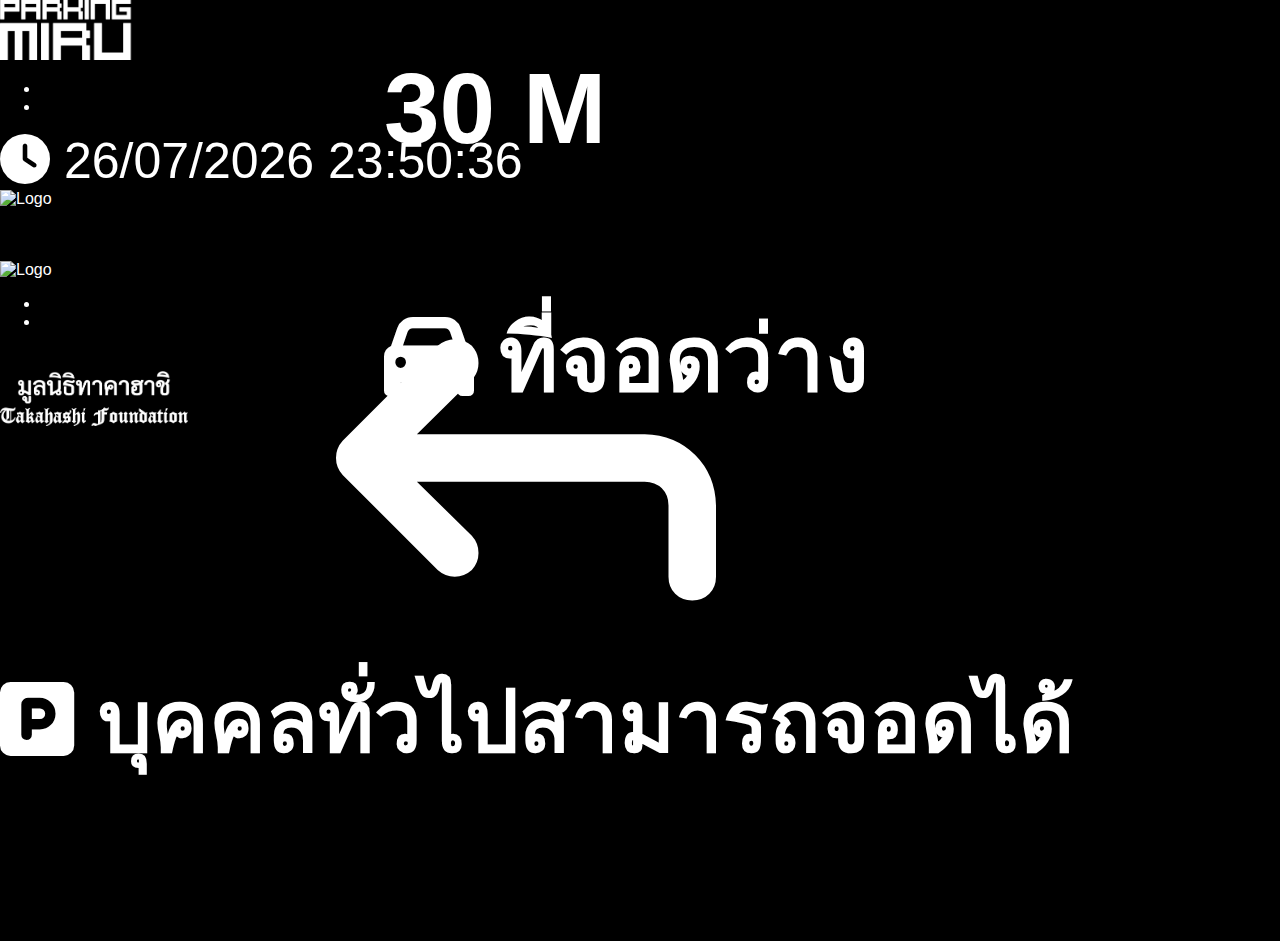
==== dashboard.html @ 17059568 "Changes to be committed: Avaliable Fix 	modified:   UATsmartdashboard.html 	modified:   dashboard.ht" ====
<!DOCTYPE html>
<html>

<head>
  <meta charset="UTF-8" />
  <meta http-equiv="X-UA-Compatible" content="IE=edge" />
  <meta name="viewport" content="width=device-width, initial-scale=1.0" />
  <title>Parking Miru | Dashboard</title>

  <link href="https://fonts.googleapis.com/css?family=100,100i,300,300i,400,400i,500,500i,700,700i"
    rel="stylesheet" />
  <link rel="stylesheet" href="https://cdn.jsdelivr.net/npm/bootstrap@4.6.2/dist/css/bootstrap.min.css"
    integrity="sha384-xOolHFLEh07PJGoPkLv1IbcEPTNtaed2xpHsD9ESMhqIYd0nLMwNLD69Npy4HI+N" crossorigin="anonymous" />
  <link rel="stylesheet" href="https://cdnjs.cloudflare.com/ajax/libs/font-awesome/6.2.1/css/all.min.css" />

  <link rel="icon"
    href="pic/ParkingMiruIcon.png" />

    <link rel="stylesheet" href="css/style.css" />

</head>

<body>
  <nav class="navbar navbar-expand-lg">
    <img src="pic/ParkingMiru.png" alt="Logo"
      height="60" />
      
    <div class="collapse navbar-collapse" id="navbarText">
      <ul class="navbar-nav mr-auto">
        <li class="nav-item"></li>
        <li class="nav-item"></li>
      </ul>
      <span class="navbar-text">
      <!-- <status><i class="fa-solid fa-temperature-three-quarters"></i> <span id="">24°C</span>ㅤ</status>
      </span>
      <span class="navbar-text">
        <status><i class="fa-solid fa-droplet"></i> <span id="">65%</span>ㅤ</status>
      </span>
       <span class="navbar-text">
        <status><i class="fa-solid fa-smog"></i> <span id="">😨</span>ㅤ</status> -->
      </span> 
      <span class="navbar-text">
        <status><i class="fa-solid fa-clock"></i> <span id="date"></span></status>
      </span>
    </div>
  </nav>

  <div class="container center text-center">
    <div class="row">
      <div class="col">
        <h6>ㅤ</h6>
        <h2>30 M</h2>
      </div>
      <div class="col">
        <h6>ㅤ</h6>
        <h3A><i class="fa-solid fa-car"></i> <b id="title"></b></h3A>
      </div>
    </div>
  </div> 

  <div class="container center2 text-center">
    <div class="row">
      <div class="col">
        <!-- <h1><img src="pic/TurnLeft.png" alt="Logo" height="300" /></h1> -->
        <h1><i class="fa-solid fa-arrow-turn-up rotate"></i></h1>
      </div>
      <div class="col Y">
        <h1 class="b" id="content"></h1>
      </div>
    </div>
  </div>

  <div class="container center3 text-center">
    <div>
      <noti><i class="fa-solid fa-square-parking"></i> <noti id="text"></noti></noti>
    </div>
  </div>

  <nav class="navbar navbar-expand-lg fixed-bottom">
    <img src="pic/logoTNIWhite.png" alt="Logo" height="55" />
    <p>ㅤ</p>
    <img src="pic/TNICyberWeb.png" alt="Logo" height="55" />

    <div class="collapse navbar-collapse" id="navbarText">
      <ul class="navbar-nav mr-auto">
        <li class="nav-item"></li>
        <li class="nav-item"></li>
      </ul>
      <span class="navbar-text">
        <h4>
          <img src="pic/TakahashiB.png"
            alt="Logo" height="55" />
        </h4>
      </span>
    </div>
  </nav>

  <script src="js/clockEN.js"></script>
  <script src="js/ParkingNum.js"></script>
  <script src="js/NotiText.js"></script>
  <script src="js/Titles.js"></script>
</body>

</html>
---- css/style.css ----
body {
    margin: 0;
    padding: 0;
    width: 100%;
    height: 100%;
    font-family: "Krub", sans-serif;
    background: #000000 !important;
    color: rgb(255, 255, 255);
  }

  h1 {
    font-size: 380px;
    font-family: "Share Tech Mono", sans-serif;
  }

  h1A {
    font-size: 380px;
    font-family: "Share Tech Mono", sans-serif;
  }

  h2 {
    font-size: 100px;
  }

  h3 {
    font-size: 70px;
  }

  h3A {
    font-size: 90px;
  }
  h3B {
    font-size: 65px;
  }

  h4 {
    font-size: 30px;
  }

  h5 {
    font-size: 25px;
  }

  h6 {
    font-size: 10px;
  }

  status {
    font-size: 50px;
    font-family: "Krub", sans-serif;
  }

  logo {
    font-size: 55px;
    font-family: "Krub", sans-serif;
  }

  noti {
    font-size: 85px;
    font-weight: 700;
    font-family: "Krub", sans-serif;
  }

  .R {
    color: rgb(255, 85, 85) !important;
  }

  .G {
    color: rgb(89, 255, 161) !important;
  }

  .B {
    color: rgb(0, 183, 255) !important;
  }

  .Y {
    color: rgb(255, 187, 0) !important;
  }

  .b {
    font-weight: 800;
  }

  .c {
    display: flex;
    width: 100%;
    align-items: center;
    justify-content: center;
  }

  .scenter {
    position: absolute;
    top: 25%;
    left: 50%;
    min-width: 40%;
    /* bring your own prefixes */
    transform: translate(-50%, -50%);
  }

  .scenter2 {
    position: absolute;
    top: 55%;
    left: 50%;
    min-width: 40%;
    /* bring your own prefixes */
    transform: translate(-50%, -50%);
  }

  .scenter3 {
    position: absolute;
    top: 85%;
    left: 50%;
    min-width: 100%;
    /* bring your own prefixes */
    transform: translate(-50%, -50%);
  }

  .center {
    position: absolute;
    top: 20%;
    left: 50%;
    min-width: 40%;
    /* bring your own prefixes */
    transform: translate(-50%, -50%);
  }

  .center2 {
    position: absolute;
    top: 52%;
    left: 50%;
    min-width: 40%;
    /* bring your own prefixes */
    transform: translate(-50%, -50%);
  }

  .center3 {
    position: absolute;
    top: 80%;
    left: 50%;
    min-width: 100%;
    /* bring your own prefixes */
    transform: translate(-50%, -50%);
  }

  .h {
    position: absolute;
    top: -75%;
    left: 25%;
    min-width: 100%;
    /* bring your own prefixes */
    transform: translate(-50%, -50%);
  }
  
  .rotate{
    rotate: 270deg;
  }

  .down{
    position: absolute;
    top: 18%;
    left: 20%;
    /* bring your own prefixes */
  }

  .snowflake {
    color: #fff;
    font-size: 1.5em;
    font-family: Arial, sans-serif;
    text-shadow: 0 0 5px #000;
  }

  @-webkit-keyframes snowflakes-fall {
    0% {
      top: -10%;
    }

    100% {
      top: 100%;
    }
  }

  @-webkit-keyframes snowflakes-shake {

    0%,
    100% {
      -webkit-transform: translateX(0);
      transform: translateX(0);
    }

    50% {
      -webkit-transform: translateX(80px);
      transform: translateX(80px);
    }
  }

  @keyframes snowflakes-fall {
    0% {
      top: -10%;
    }

    100% {
      top: 100%;
    }
  }

  @keyframes snowflakes-shake {

    0%,
    100% {
      transform: translateX(0);
    }

    50% {
      transform: translateX(80px);
    }
  }
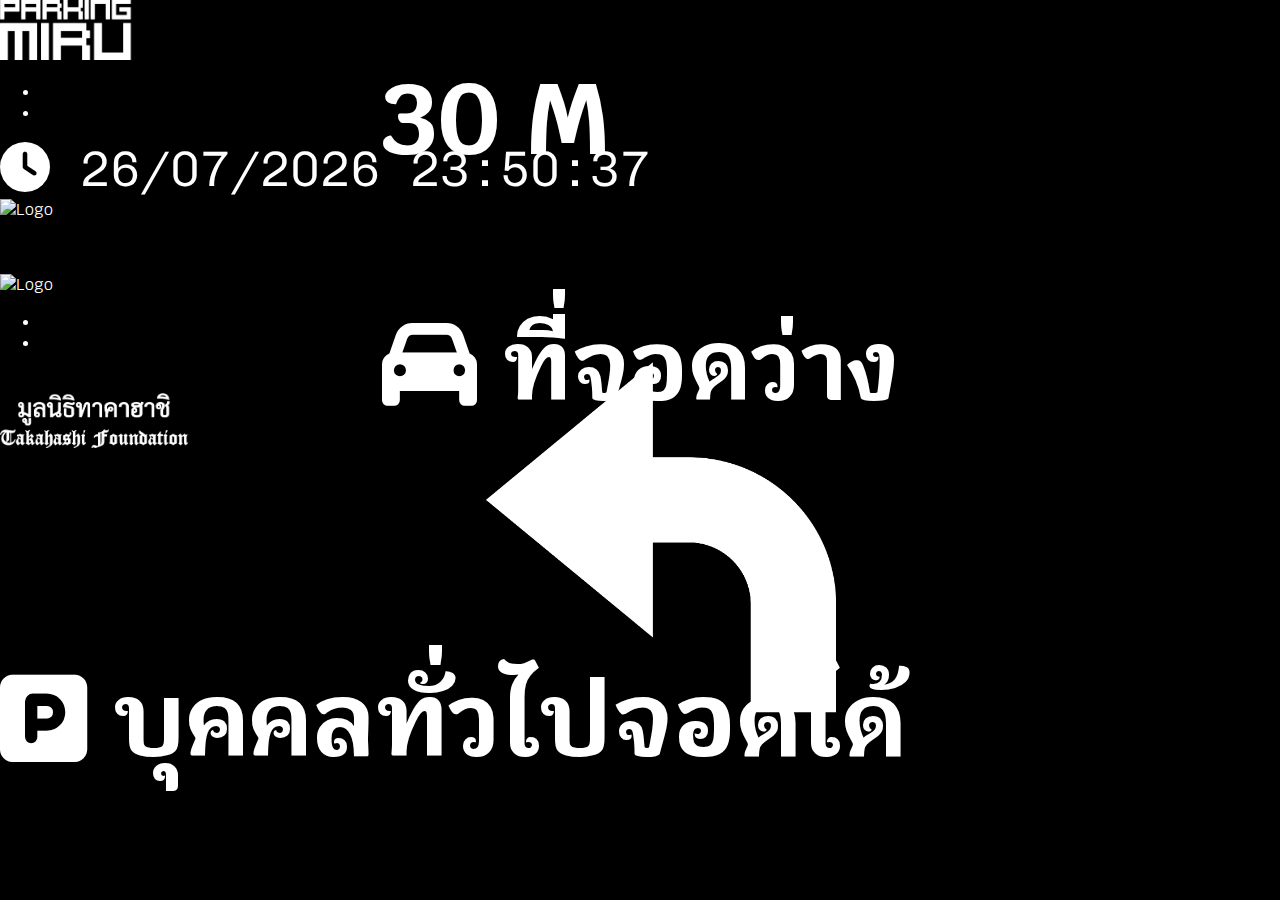
==== commit 6b5e932a: "Changes to be committed: Code formatting 	modified:   UATsmartdashboard.html 	modified:   css/mobile" ====
--- a/dashboard.html
+++ b/dashboard.html
@@ -7,38 +7,44 @@
   <meta name="viewport" content="width=device-width, initial-scale=1.0" />
   <title>Parking Miru | Dashboard</title>
 
-  <link href="https://fonts.googleapis.com/css?family=100,100i,300,300i,400,400i,500,500i,700,700i"
+  <link
+    href="https://fonts.googleapis.com/css?family=Krub:100,100i,200,200i,300,300i,400,400i,500,500i,600,600i,700,700i"
     rel="stylesheet" />
+  <link
+    href="https://fonts.googleapis.com/css?family=Share+Tech+Mono:100,100i,200,200i,300,300i,400,400i,500,500i,600,600i,700,700i"
+    rel="stylesheet" />
+  <link
+    href="https://fonts.googleapis.com/css?family=Chivo+Mono:100,100i,200,200i,300,300i,400,400i,500,500i,600,600i,700,700i"
+    rel="stylesheet" />
+
   <link rel="stylesheet" href="https://cdn.jsdelivr.net/npm/bootstrap@4.6.2/dist/css/bootstrap.min.css"
     integrity="sha384-xOolHFLEh07PJGoPkLv1IbcEPTNtaed2xpHsD9ESMhqIYd0nLMwNLD69Npy4HI+N" crossorigin="anonymous" />
   <link rel="stylesheet" href="https://cdnjs.cloudflare.com/ajax/libs/font-awesome/6.2.1/css/all.min.css" />
 
-  <link rel="icon"
-    href="pic/ParkingMiruIcon.png" />
+  <link rel="icon" href="pic/ParkingMiruIcon.png" />
 
-    <link rel="stylesheet" href="css/style.css" />
+  <link rel="stylesheet" href="css/style.css" />
 
 </head>
 
 <body>
   <nav class="navbar navbar-expand-lg">
-    <img src="pic/ParkingMiru.png" alt="Logo"
-      height="60" />
-      
+    <img src="pic/ParkingMiru.png" alt="Logo" height="60" />
+
     <div class="collapse navbar-collapse" id="navbarText">
       <ul class="navbar-nav mr-auto">
         <li class="nav-item"></li>
         <li class="nav-item"></li>
       </ul>
       <span class="navbar-text">
-      <!-- <status><i class="fa-solid fa-temperature-three-quarters"></i> <span id="">24°C</span>ㅤ</status>
+        <!-- <status><i class="fa-solid fa-temperature-three-quarters"></i> <span id="">24°C</span>ㅤ</status>
       </span>
       <span class="navbar-text">
         <status><i class="fa-solid fa-droplet"></i> <span id="">65%</span>ㅤ</status>
       </span>
        <span class="navbar-text">
         <status><i class="fa-solid fa-smog"></i> <span id="">😨</span>ㅤ</status> -->
-      </span> 
+      </span>
       <span class="navbar-text">
         <status><i class="fa-solid fa-clock"></i> <span id="date"></span></status>
       </span>
@@ -56,13 +62,13 @@
         <h3A><i class="fa-solid fa-car"></i> <b id="title"></b></h3A>
       </div>
     </div>
-  </div> 
+  </div>
 
   <div class="container center2 text-center">
     <div class="row">
       <div class="col">
-        <!-- <h1><img src="pic/TurnLeft.png" alt="Logo" height="300" /></h1> -->
-        <h1><i class="fa-solid fa-arrow-turn-up rotate"></i></h1>
+        <img class="downA" src="pic/TurnLeft.png" alt="Logo" height="350" /> </img>
+        <!-- <h1><i class="fa-solid fa-arrow-turn-up rotate"></i></h1> -->
       </div>
       <div class="col Y">
         <h1 class="b" id="content"></h1>
@@ -72,7 +78,9 @@
 
   <div class="container center3 text-center">
     <div>
-      <noti><i class="fa-solid fa-square-parking"></i> <noti id="text"></noti></noti>
+      <noti><i class="fa-solid fa-square-parking"></i>
+        <noti id="text"></noti>
+      </noti>
     </div>
   </div>
 
@@ -88,8 +96,7 @@
       </ul>
       <span class="navbar-text">
         <h4>
-          <img src="pic/TakahashiB.png"
-            alt="Logo" height="55" />
+          <img src="pic/TakahashiB.png" alt="Logo" height="55" />
         </h4>
       </span>
     </div>
--- a/css/style.css
+++ b/css/style.css
@@ -1,216 +1,225 @@
 body {
-    margin: 0;
-    padding: 0;
-    width: 100%;
-    height: 100%;
-    font-family: "Krub", sans-serif;
-    background: #000000 !important;
-    color: rgb(255, 255, 255);
-  }
-
-  h1 {
-    font-size: 380px;
-    font-family: "Share Tech Mono", sans-serif;
-  }
-
-  h1A {
-    font-size: 380px;
-    font-family: "Share Tech Mono", sans-serif;
-  }
-
-  h2 {
-    font-size: 100px;
-  }
-
-  h3 {
-    font-size: 70px;
-  }
-
-  h3A {
-    font-size: 90px;
-  }
-  h3B {
-    font-size: 65px;
-  }
-
-  h4 {
-    font-size: 30px;
-  }
-
-  h5 {
-    font-size: 25px;
-  }
-
-  h6 {
-    font-size: 10px;
-  }
-
-  status {
-    font-size: 50px;
-    font-family: "Krub", sans-serif;
-  }
-
-  logo {
-    font-size: 55px;
-    font-family: "Krub", sans-serif;
-  }
-
-  noti {
-    font-size: 85px;
-    font-weight: 700;
-    font-family: "Krub", sans-serif;
-  }
-
-  .R {
-    color: rgb(255, 85, 85) !important;
-  }
-
-  .G {
-    color: rgb(89, 255, 161) !important;
-  }
-
-  .B {
-    color: rgb(0, 183, 255) !important;
-  }
-
-  .Y {
-    color: rgb(255, 187, 0) !important;
-  }
-
-  .b {
-    font-weight: 800;
-  }
-
-  .c {
-    display: flex;
-    width: 100%;
-    align-items: center;
-    justify-content: center;
-  }
-
-  .scenter {
-    position: absolute;
-    top: 25%;
-    left: 50%;
-    min-width: 40%;
-    /* bring your own prefixes */
-    transform: translate(-50%, -50%);
-  }
-
-  .scenter2 {
-    position: absolute;
-    top: 55%;
-    left: 50%;
-    min-width: 40%;
-    /* bring your own prefixes */
-    transform: translate(-50%, -50%);
-  }
-
-  .scenter3 {
-    position: absolute;
-    top: 85%;
-    left: 50%;
-    min-width: 100%;
-    /* bring your own prefixes */
-    transform: translate(-50%, -50%);
-  }
-
-  .center {
-    position: absolute;
-    top: 20%;
-    left: 50%;
-    min-width: 40%;
-    /* bring your own prefixes */
-    transform: translate(-50%, -50%);
-  }
-
-  .center2 {
-    position: absolute;
-    top: 52%;
-    left: 50%;
-    min-width: 40%;
-    /* bring your own prefixes */
-    transform: translate(-50%, -50%);
-  }
-
-  .center3 {
-    position: absolute;
-    top: 80%;
-    left: 50%;
-    min-width: 100%;
-    /* bring your own prefixes */
-    transform: translate(-50%, -50%);
-  }
-
-  .h {
-    position: absolute;
-    top: -75%;
-    left: 25%;
-    min-width: 100%;
-    /* bring your own prefixes */
-    transform: translate(-50%, -50%);
-  }
-  
-  .rotate{
-    rotate: 270deg;
-  }
-
-  .down{
-    position: absolute;
-    top: 18%;
-    left: 20%;
-    /* bring your own prefixes */
-  }
-
-  .snowflake {
-    color: #fff;
-    font-size: 1.5em;
-    font-family: Arial, sans-serif;
-    text-shadow: 0 0 5px #000;
-  }
-
-  @-webkit-keyframes snowflakes-fall {
-    0% {
-      top: -10%;
-    }
-
-    100% {
-      top: 100%;
-    }
-  }
-
-  @-webkit-keyframes snowflakes-shake {
-
-    0%,
-    100% {
-      -webkit-transform: translateX(0);
-      transform: translateX(0);
-    }
-
-    50% {
-      -webkit-transform: translateX(80px);
-      transform: translateX(80px);
-    }
-  }
-
-  @keyframes snowflakes-fall {
-    0% {
-      top: -10%;
-    }
-
-    100% {
-      top: 100%;
-    }
-  }
-
-  @keyframes snowflakes-shake {
-
-    0%,
-    100% {
-      transform: translateX(0);
-    }
-
-    50% {
-      transform: translateX(80px);
-    }
-  }+  margin: 0;
+  padding: 0;
+  width: 100%;
+  height: 100%;
+  font-family: "Krub", sans-serif;
+  background: #000000 !important;
+  color: rgb(255, 255, 255);
+}
+
+h1 {
+  font-size: 450px;
+  font-family: "Share Tech Mono", sans-serif;
+}
+
+h1A {
+  font-size: 450px;
+  font-family: "Share Tech Mono", sans-serif;
+}
+
+h2 {
+  font-size: 100px;
+}
+
+h3 {
+  font-size: 70px;
+}
+
+h3A {
+  font-size: 95px;
+}
+
+h3B {
+  font-size: 65px;
+}
+
+h4 {
+  font-size: 30px;
+}
+
+h5 {
+  font-size: 25px;
+}
+
+h6 {
+  font-size: 10px;
+}
+
+status {
+  font-size: 50px;
+  font-weight: 300;
+  font-family: "Chivo Mono", sans-serif;
+}
+
+logo {
+  font-size: 55px;
+  font-family: "Krub", sans-serif;
+}
+
+noti {
+  font-size: 100px;
+  font-weight: 700;
+  font-family: "Krub", sans-serif;
+}
+
+.R {
+  color: rgb(255, 85, 85) !important;
+}
+
+.G {
+  color: rgb(89, 255, 161) !important;
+}
+
+.B {
+  color: rgb(0, 183, 255) !important;
+}
+
+.Y {
+  color: rgb(255, 187, 0) !important;
+}
+
+.b {
+  font-weight: 800;
+}
+
+.c {
+  display: flex;
+  width: 100%;
+  align-items: center;
+  justify-content: center;
+}
+
+.scenter {
+  position: absolute;
+  top: 25%;
+  left: 50%;
+  min-width: 40%;
+  /* bring your own prefixes */
+  transform: translate(-50%, -50%);
+}
+
+.scenter2 {
+  position: absolute;
+  top: 55%;
+  left: 50%;
+  min-width: 40%;
+  /* bring your own prefixes */
+  transform: translate(-50%, -50%);
+}
+
+.scenter3 {
+  position: absolute;
+  top: 85%;
+  left: 50%;
+  min-width: 100%;
+  /* bring your own prefixes */
+  transform: translate(-50%, -50%);
+}
+
+.center {
+  position: absolute;
+  top: 20%;
+  left: 50%;
+  min-width: 40%;
+  /* bring your own prefixes */
+  transform: translate(-50%, -50%);
+}
+
+.center2 {
+  position: absolute;
+  top: 52%;
+  left: 50%;
+  min-width: 40%;
+  /* bring your own prefixes */
+  transform: translate(-50%, -50%);
+}
+
+.center3 {
+  position: absolute;
+  top: 80%;
+  left: 50%;
+  min-width: 100%;
+  /* bring your own prefixes */
+  transform: translate(-50%, -50%);
+}
+
+.h {
+  position: absolute;
+  top: -75%;
+  left: 25%;
+  min-width: 100%;
+  /* bring your own prefixes */
+  transform: translate(-50%, -50%);
+}
+
+.rotate {
+  rotate: 270deg;
+}
+
+.down {
+  position: absolute;
+  top: 20%;
+  left: 20%;
+  /* bring your own prefixes */
+}
+
+.downA {
+  position: absolute;
+  top: 15%;
+  left: 20%;
+  /* bring your own prefixes */
+}
+
+.snowflake {
+  color: #fff;
+  font-size: 1.5em;
+  font-family: Arial, sans-serif;
+  text-shadow: 0 0 5px #000;
+}
+
+@-webkit-keyframes snowflakes-fall {
+  0% {
+    top: -10%;
+  }
+
+  100% {
+    top: 100%;
+  }
+}
+
+@-webkit-keyframes snowflakes-shake {
+
+  0%,
+  100% {
+    -webkit-transform: translateX(0);
+    transform: translateX(0);
+  }
+
+  50% {
+    -webkit-transform: translateX(80px);
+    transform: translateX(80px);
+  }
+}
+
+@keyframes snowflakes-fall {
+  0% {
+    top: -10%;
+  }
+
+  100% {
+    top: 100%;
+  }
+}
+
+@keyframes snowflakes-shake {
+
+  0%,
+  100% {
+    transform: translateX(0);
+  }
+
+  50% {
+    transform: translateX(80px);
+  }
+}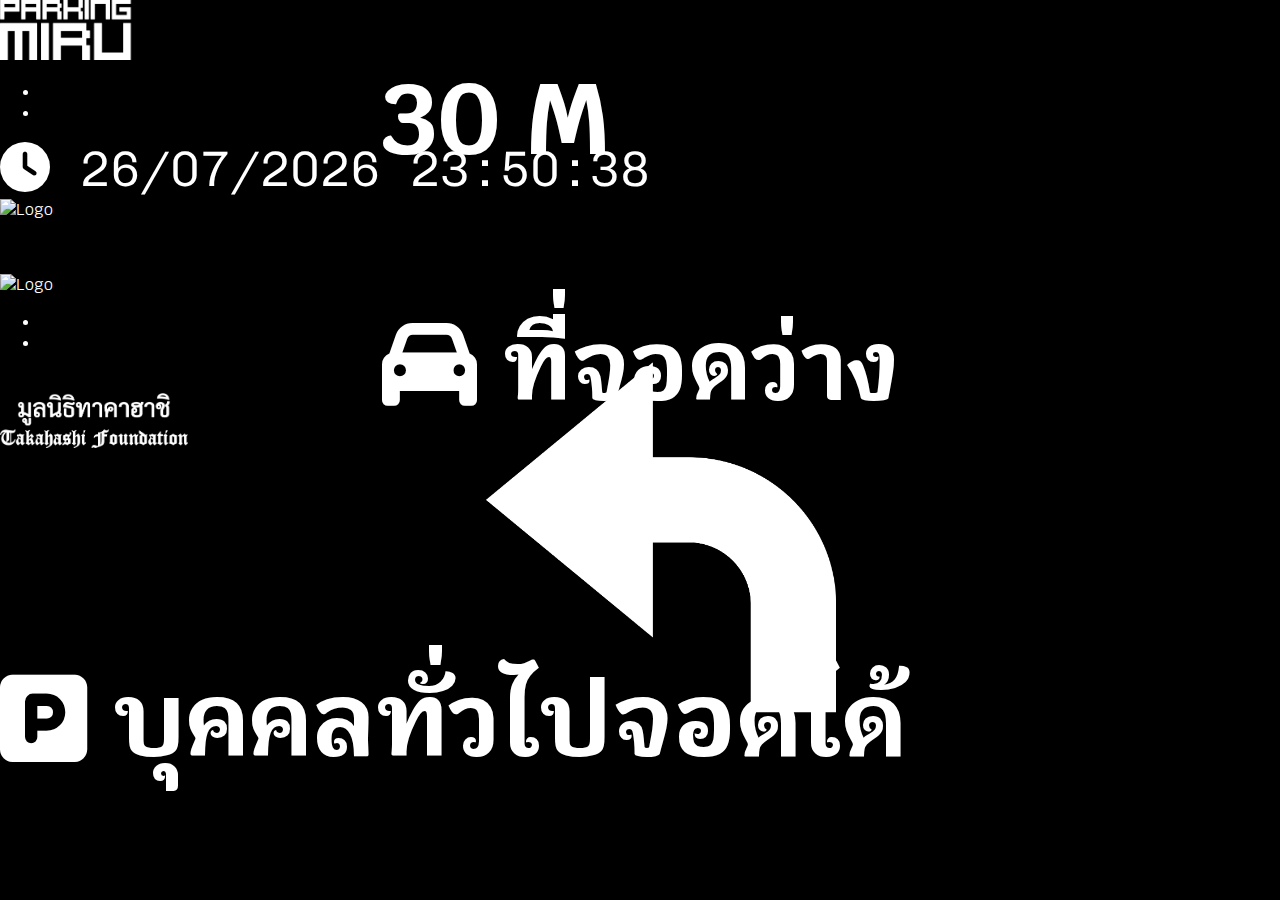
==== commit 15074123: "Changes to be committed: Filnaly AJAX Working. 	modified:   UATsmartdashboard.html 	modified:   dash" ====
--- a/dashboard.html
+++ b/dashboard.html
@@ -16,6 +16,8 @@
   <link
     href="https://fonts.googleapis.com/css?family=Chivo+Mono:100,100i,200,200i,300,300i,400,400i,500,500i,600,600i,700,700i"
     rel="stylesheet" />
+
+    <script src="http://ajax.googleapis.com/ajax/libs/jquery/1.9.1/jquery.min.js"></script>
 
   <link rel="stylesheet" href="https://cdn.jsdelivr.net/npm/bootstrap@4.6.2/dist/css/bootstrap.min.css"
     integrity="sha384-xOolHFLEh07PJGoPkLv1IbcEPTNtaed2xpHsD9ESMhqIYd0nLMwNLD69Npy4HI+N" crossorigin="anonymous" />
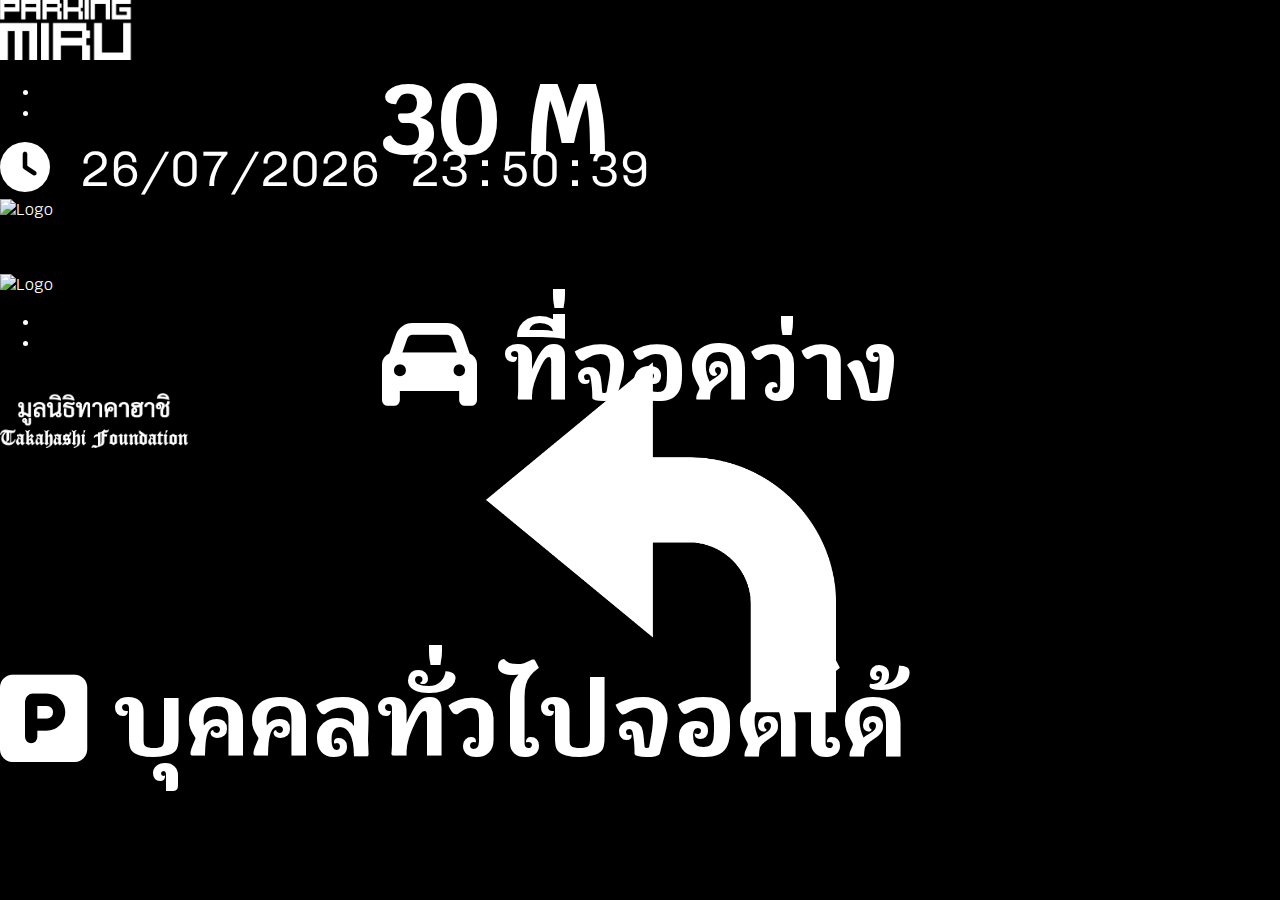
==== commit 01918ef2: "Changes to be committed: Formatting 	modified:   UATsmartdashboard.html 	modified:   dashboard.html " ====
--- a/dashboard.html
+++ b/dashboard.html
@@ -17,7 +17,7 @@
     href="https://fonts.googleapis.com/css?family=Chivo+Mono:100,100i,200,200i,300,300i,400,400i,500,500i,600,600i,700,700i"
     rel="stylesheet" />
 
-    <script src="http://ajax.googleapis.com/ajax/libs/jquery/1.9.1/jquery.min.js"></script>
+  <script rel="preload" src="http://ajax.googleapis.com/ajax/libs/jquery/1.9.1/jquery.min.js"></script>
 
   <link rel="stylesheet" href="https://cdn.jsdelivr.net/npm/bootstrap@4.6.2/dist/css/bootstrap.min.css"
     integrity="sha384-xOolHFLEh07PJGoPkLv1IbcEPTNtaed2xpHsD9ESMhqIYd0nLMwNLD69Npy4HI+N" crossorigin="anonymous" />
@@ -30,15 +30,15 @@
 </head>
 
 <body>
-  <nav class="navbar navbar-expand-lg">
-    <img src="pic/ParkingMiru.png" alt="Logo" height="60" />
+  <nav rel="preload" rel="preload" class="navbar navbar-expand-lg">
+    <img rel="preload" src="pic/ParkingMiru.png" alt="Logo" height="60" />
 
-    <div class="collapse navbar-collapse" id="navbarText">
-      <ul class="navbar-nav mr-auto">
-        <li class="nav-item"></li>
-        <li class="nav-item"></li>
+    <div rel="preload" class="collapse navbar-collapse" id="navbarText">
+      <ul rel="preload" class="navbar-nav mr-auto">
+        <li rel="preload" class="nav-item"></li>
+        <li rel="preload" class="nav-item"></li>
       </ul>
-      <span class="navbar-text">
+      <span rel="preload" class="navbar-text">
         <!-- <status><i class="fa-solid fa-temperature-three-quarters"></i> <span id="">24°C</span>ㅤ</status>
       </span>
       <span class="navbar-text">
@@ -47,67 +47,67 @@
        <span class="navbar-text">
         <status><i class="fa-solid fa-smog"></i> <span id="">😨</span>ㅤ</status> -->
       </span>
-      <span class="navbar-text">
-        <status><i class="fa-solid fa-clock"></i> <span id="date"></span></status>
+      <span rel="preload" class="navbar-text">
+        <status><i rel="preload" class="fa-solid fa-clock"></i> <span rel="preload" id="date"></span></status>
       </span>
     </div>
   </nav>
 
-  <div class="container center text-center">
-    <div class="row">
-      <div class="col">
-        <h6>ㅤ</h6>
-        <h2>30 M</h2>
+  <div rel="preload" class="container center text-center">
+    <div rel="preload" class="row">
+      <div rel="preload" class="col">
+        <h6 rel="preload">ㅤ</h6>
+        <h2 rel="preload">30 M</h2>
       </div>
-      <div class="col">
-        <h6>ㅤ</h6>
-        <h3A><i class="fa-solid fa-car"></i> <b id="title"></b></h3A>
+      <div rel="preload" class="col">
+        <h6 rel="preload">ㅤ</h6>
+        <h3A><i rel="preload" class="fa-solid fa-car"></i> <b id="title"></b></h3A>
       </div>
     </div>
   </div>
 
-  <div class="container center2 text-center">
-    <div class="row">
-      <div class="col">
-        <img class="downA" src="pic/TurnLeft.png" alt="Logo" height="350" /> </img>
+  <div rel="preload" class="container center2 text-center">
+    <div rel="preload" class="row">
+      <div rel="preload" class="col">
+        <img rel="preload" class="downA" src="pic/TurnLeft.png" alt="Logo" height="350" /> </img>
         <!-- <h1><i class="fa-solid fa-arrow-turn-up rotate"></i></h1> -->
       </div>
-      <div class="col Y">
-        <h1 class="b" id="content"></h1>
+      <div rel="preload" class="col Y">
+        <h1 rel="preload" class="b" id="content"></h1>
       </div>
     </div>
   </div>
 
-  <div class="container center3 text-center">
+  <div rel="preload" class="container center3 text-center">
     <div>
-      <noti><i class="fa-solid fa-square-parking"></i>
-        <noti id="text"></noti>
+      <noti><i rel="preload" class="fa-solid fa-square-parking"></i>
+        <noti rel="preload" id="text"></noti>
       </noti>
     </div>
   </div>
 
-  <nav class="navbar navbar-expand-lg fixed-bottom">
-    <img src="pic/logoTNIWhite.png" alt="Logo" height="55" />
-    <p>ㅤ</p>
-    <img src="pic/TNICyberWeb.png" alt="Logo" height="55" />
+  <nav rel="preload" class="navbar navbar-expand-lg fixed-bottom">
+    <img rel="preload" src="pic/logoTNIWhite.png" alt="Logo" height="55" />
+    <p rel="preload">ㅤ</p>
+    <img rel="preload" src="pic/TNICyberWeb.png" alt="Logo" height="55" />
 
-    <div class="collapse navbar-collapse" id="navbarText">
-      <ul class="navbar-nav mr-auto">
-        <li class="nav-item"></li>
-        <li class="nav-item"></li>
+    <div rel="preload" class="collapse navbar-collapse" id="navbarText">
+      <ul rel="preload" class="navbar-nav mr-auto">
+        <li rel="preload" class="nav-item"></li>
+        <li rel="preload" class="nav-item"></li>
       </ul>
-      <span class="navbar-text">
+      <span rel="preload" class="navbar-text">
         <h4>
-          <img src="pic/TakahashiB.png" alt="Logo" height="55" />
+          <img rel="preload" src="pic/TakahashiB.png" alt="Logo" height="55" />
         </h4>
       </span>
     </div>
   </nav>
 
-  <script src="js/clockEN.js"></script>
-  <script src="js/ParkingNum.js"></script>
-  <script src="js/NotiText.js"></script>
-  <script src="js/Titles.js"></script>
+  <script rel="preload" src="js/clockEN.js"></script>
+  <script rel="preload" src="js/ParkingNum.js"></script>
+  <script rel="preload" src="js/NotiText.js"></script>
+  <script rel="preload" src="js/Titles.js"></script>
 </body>
 
 </html>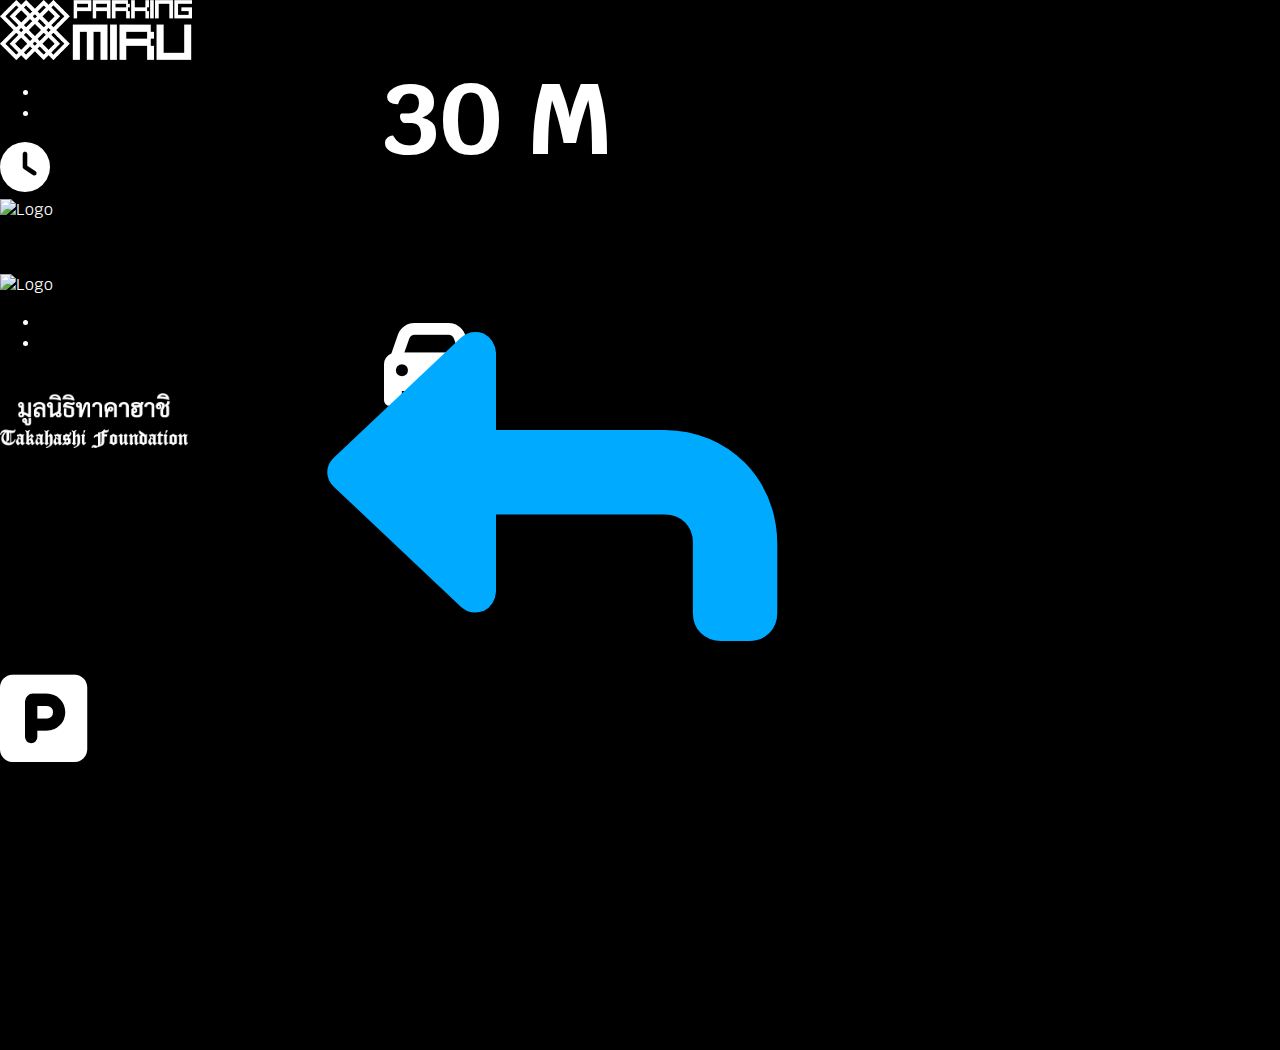
==== commit 098b3792: "Changes to be committed: Make it to Progressive Webapp  	modified:   UATsmartdashboard.html 	modifie" ====
--- a/dashboard.html
+++ b/dashboard.html
@@ -1,3 +1,11 @@
+<!--
+Copyright (c) 2023 Parking Miru Web Engine By Karin Vitoonkijvanit
+
+*** Unauthorized modification of the files in the Parking Miru Web Engine 
+section is not responsible for any damage or errors that will occur and 
+constitutes a violation of the of the creators of the Web Engine. ***
+-->
+
 <!DOCTYPE html>
 <html>
 
@@ -66,11 +74,10 @@
     </div>
   </div>
 
-  <div rel="preload" class="container center2 text-center">
+  <div rel="preload" class="container scenter2 text-center">
     <div rel="preload" class="row">
-      <div rel="preload" class="col">
-        <img rel="preload" class="downA" src="pic/TurnLeft.png" alt="Logo" height="350" /> </img>
-        <!-- <h1><i class="fa-solid fa-arrow-turn-up rotate"></i></h1> -->
+      <div rel="preload" class="col B">
+        <h1><i rel="preload" class="fa-solid fa-turn-up rotate"></i></h1>
       </div>
       <div rel="preload" class="col Y">
         <h1 rel="preload" class="b" id="content"></h1>
@@ -108,6 +115,7 @@
   <script rel="preload" src="js/ParkingNum.js"></script>
   <script rel="preload" src="js/NotiText.js"></script>
   <script rel="preload" src="js/Titles.js"></script>
+  <script src="js/app.js"></script>
 </body>
 
 </html>--- a/css/style.css
+++ b/css/style.css
@@ -1,3 +1,11 @@
+/* 
+Copyright (c) 2023 Parking Miru Web Engine By Karin Vitoonkijvanit
+
+*** Unauthorized modification of the files in the Parking Miru Web Engine 
+section is not responsible for any damage or errors that will occur and 
+constitutes a violation of the of the creators of the Web Engine. *** 
+*/
+
 body {
   margin: 0;
   padding: 0;
@@ -72,7 +80,7 @@
 }
 
 .B {
-  color: rgb(0, 183, 255) !important;
+  color: rgb(0, 170, 255) !important;
 }
 
 .Y {
